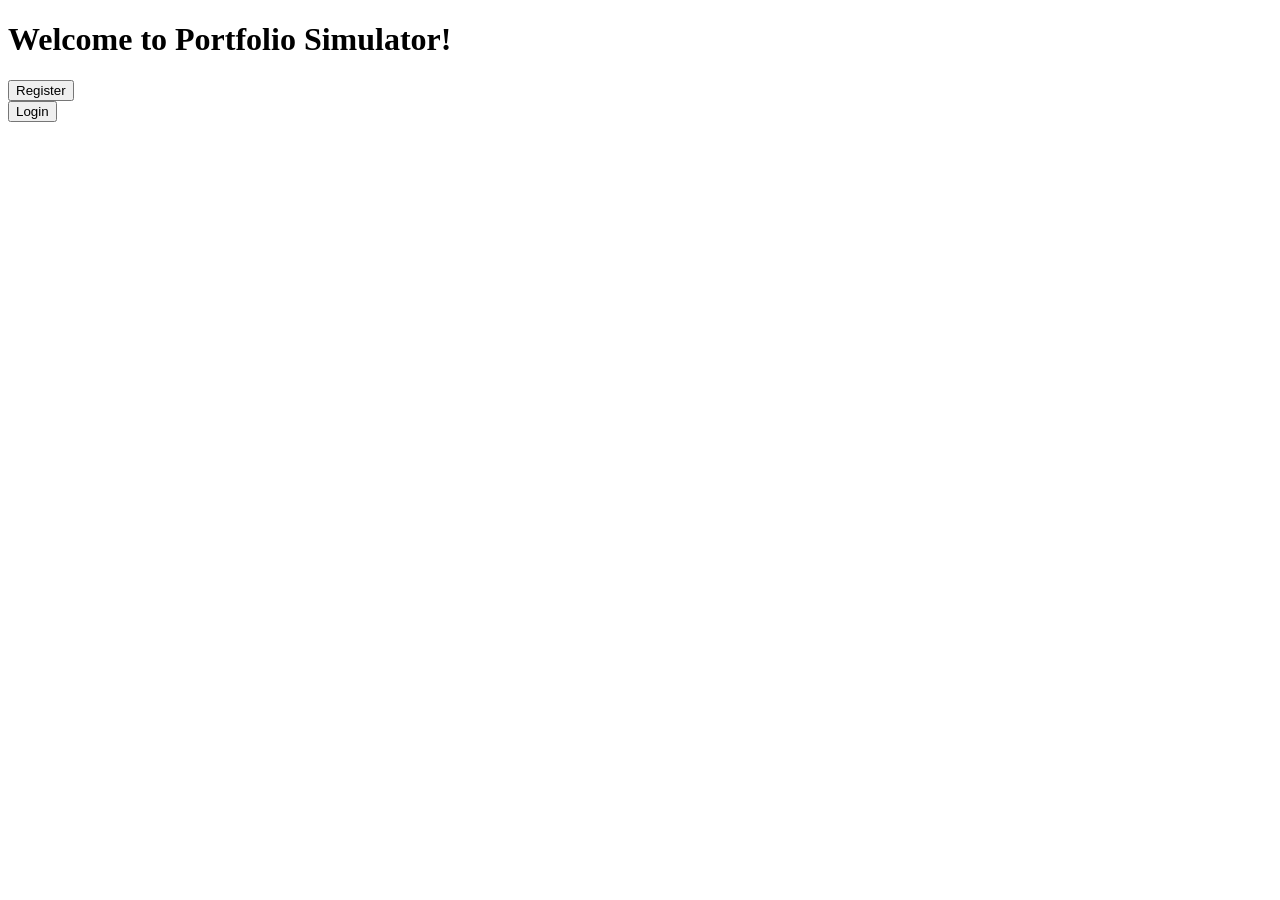
==== Frontend/templates/index.html @ 14b407d0 "feat: agrego template principal y respuesta de redireccion en el register" ====
<!DOCTYPE html>
<html lang="en">
<head>
    <meta charset="UTF-8">
    <meta name="viewport" content="width=device-width, initial-scale=1.0">
    <title>Portfolio Simulator</title>
</head>

<body>
    <h1>Welcome to Portfolio Simulator!</h1>
    <div class="register-navigation"> 
        <a href="/authentication/register">
            <button>Register</button>
        </a>
    </div>
    <div class="login-navigation">
        <a href="/authentication/login">
            <button>Login</button>
        </a>
    </div>
</body>

</html>
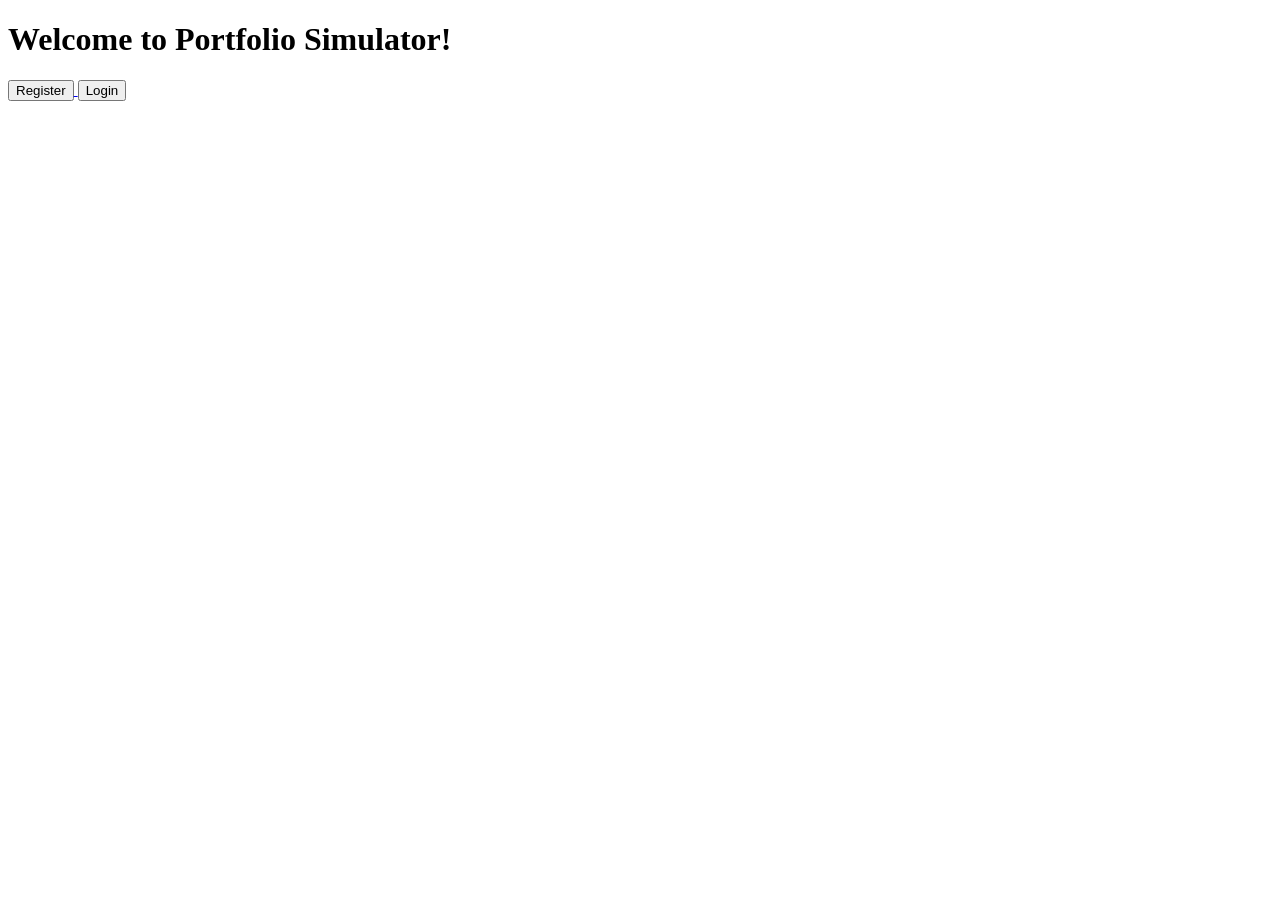
==== commit 268d4f45: "style: agrego estilos basicos para el index y authentication" ====
--- a/Frontend/templates/index.html
+++ b/Frontend/templates/index.html
@@ -1,22 +1,24 @@
 <!DOCTYPE html>
 <html lang="en">
+
 <head>
+    <title>Portfolio Simulator</title>
     <meta charset="UTF-8">
     <meta name="viewport" content="width=device-width, initial-scale=1.0">
-    <title>Portfolio Simulator</title>
+    <link rel="stylesheet" href="/static/style.css">
 </head>
 
 <body>
-    <h1>Welcome to Portfolio Simulator!</h1>
-    <div class="register-navigation"> 
-        <a href="/authentication/register">
-            <button>Register</button>
-        </a>
-    </div>
-    <div class="login-navigation">
-        <a href="/authentication/login">
-            <button>Login</button>
-        </a>
+    <div class="Index">
+        <h1>Welcome to Portfolio Simulator!</h1>
+        <div class="form"> 
+            <a href="/authentication/register">
+                <button>Register</button>
+            </a>
+            <a href="/authentication/login">
+                <button>Login</button>
+            </a>
+        </div>
     </div>
 </body>
 
